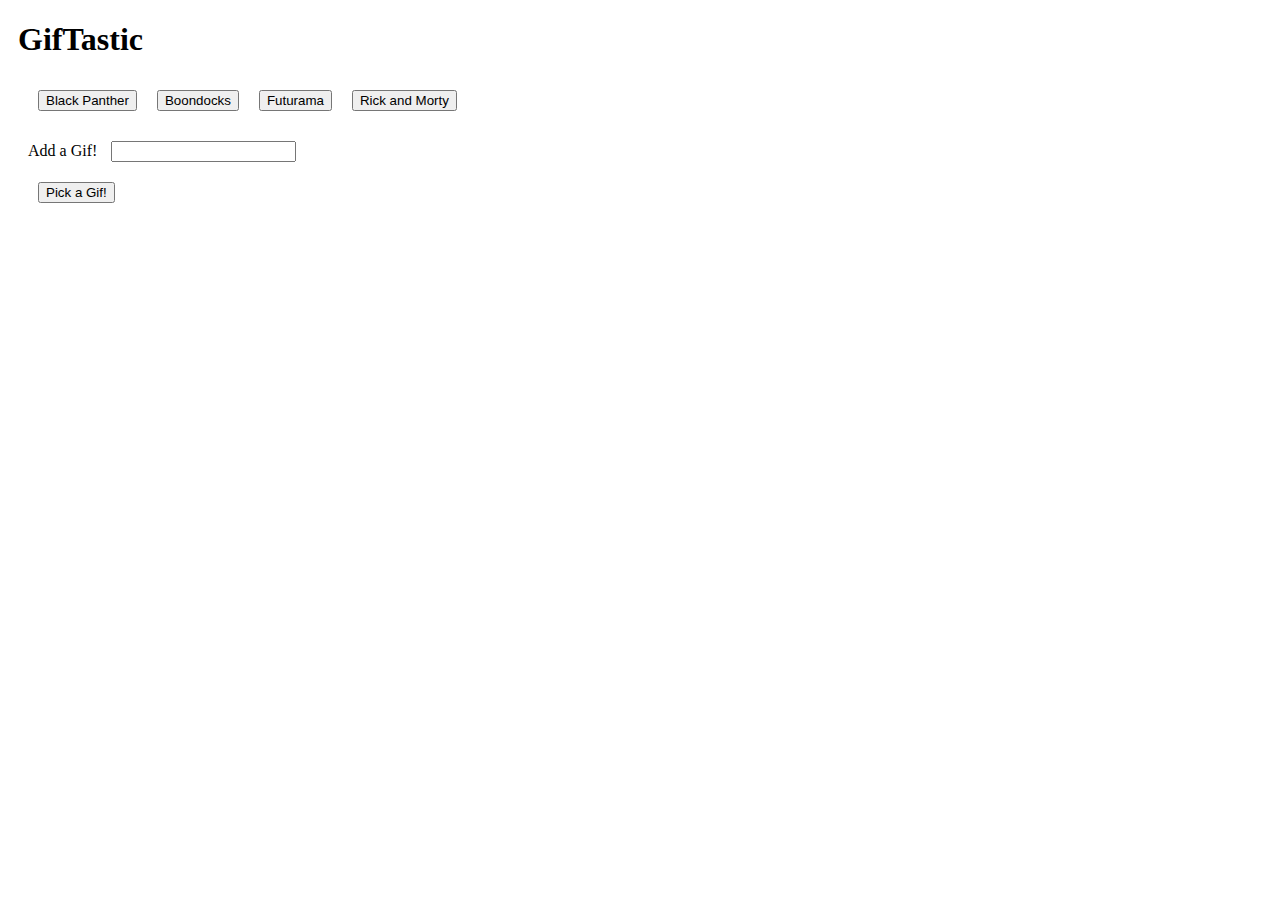
==== GifTastic.html @ c025f078 "Fully functional, CSS needed. Will add directions on page" ====
<!DOCTYPE html>
<html lang="en">

<head>
    <meta charset="utf-8">
    <title>GifTastic</title>
    <style type="text/css">
        button,
        div,
        form,
        input {
            margin: 10px;
        }
    </style>
</head>

<body>

    <div class="container">
        <h1>GifTastic</h1>

        <!-- This is where buttons go  -->
        <div id="buttons-view"></div>

        <form id="gif-form">
            <label for="gif-input">Add a Gif!</label>
            <input type="text" id="gif-input"><br>

            <!-- New gifs buttons get created -->
            <input id="add-gif" type="submit" value="Pick a Gif!">
        </form>

        <!-- This is where gifs get displayed after creation -->
        <div id="gifs-view"></div>

        <script src="https://cdnjs.cloudflare.com/ajax/libs/jquery/3.2.1/jquery.min.js"></script>
        <script type="text/javascript">

            // Premade list of gifs
            var gifs = ["Black Panther", "Boondocks", "Futurama", "Rick and Morty"];

            // displayGifInfo function re-renders the HTML to display the appropriate content
            function displayGifInfo() {

                var gifSearchResult = $(this).attr("data-name");

                // URL that utilizes the gif search result from the buttons created up to pg-13 and with 10 gifs 
                var queryURL = "https://api.giphy.com/v1/gifs/search?api_key=l0H0WniOrvNP9E3BWSJxy2EWJ5GWPGNY&q=" + gifSearchResult + "&limit=10&offset=0&rating=pg-13&lang=en";

                // API key - l0H0WniOrvNP9E3BWSJxy2EWJ5GWPGNY
                // Creates AJAX call for the specific gif button being clicked
                $.ajax({
                    url: queryURL,
                    method: "GET"
                }).then(function (response) {

                    var gifsArray = response.data
                    $("#gifs-view").empty();
                    for (var i = 0; i < gifsArray.length; i++) {

                        // Creates a div to hold the gif
                        var gifDataToDiv = $("<div>")

                        /////////// Rating ///////////
                        $('#gifs-view').append(gifDataToDiv);
                        // Retrieves the Rating Data
                        console.log(gifsArray)
                        // Creates an element to have the rating displayed
                        var gifRating = $("<h3>").text(gifsArray[i].rating)
                        // Displays the rating
                        gifDataToDiv.append("<h3>Rating: <h3>" + gifsArray[i].rating)

                        /////////// Images ///////////
                        $('#gifs-view').append(gifDataToDiv);
                        var gitImage = $("<img>").attr("src", gifsArray[i].images.fixed_width.url)
                        gitImage.attr("data-still", gifsArray[i].images.fixed_width_still.url)
                        gitImage.attr("data-animate", gifsArray[i].images.fixed_width.url)
                        gitImage.attr("data-state", "animate")
                        gitImage.attr("class", "gif")
                        gifDataToDiv.append(gitImage)
                    }
                });
            }

            // On click allows button to flip from still to animate depending on the gifs current state
            // Gif starts on animate and when clicked gets changed to still both in data-state as well as image displayed
            $(document).on("click", ".gif", function () {
                var state = $(this).attr("data-state");
                console.log("state")

                if (state === "still") {
                    $(this).attr('src', $(this).attr("data-animate"))
                    $(this).attr("data-state", "animate")
                    console.log(state)
                    console.log("moving")
                }

                if (state === "animate") {
                    $(this).attr('src', $(this).attr('data-still'))
                    $(this).attr("data-state", "still")
                    console.log(state)
                    console.log("not moving")
                }
            });

            // Displays gif data
            function renderButtons() {

                // Deletes the gifs prior to adding new gifs in order to have a clean slate upon creation
                $("#buttons-view").empty();
                // for loop to go through the array of gifs
                for (var i = 0; i < gifs.length; i++) {

                    // Generates buttons for each gif in the array while addin classes and attributes
                    var a = $("<button>");
                    a.addClass("gifClass");
                    a.attr("data-name", gifs[i]);
                    a.text(gifs[i]);
                    $("#buttons-view").append(a);
                }
            }

            // Allows button creation when adding a gif
            $("#add-gif").on("click", function (event) {
                event.preventDefault();
                var gif = $("#gif-input").val().trim();
                gifs.push(gif);
                renderButtons();
            });

            // Adding click event listeners to all elements with a class of "gif"
            $(document).on("click", ".gifClass", displayGifInfo);

            // Calling the renderButtons function to display the intial buttons
            renderButtons();
        </script>
    </div>
</body>

</html>
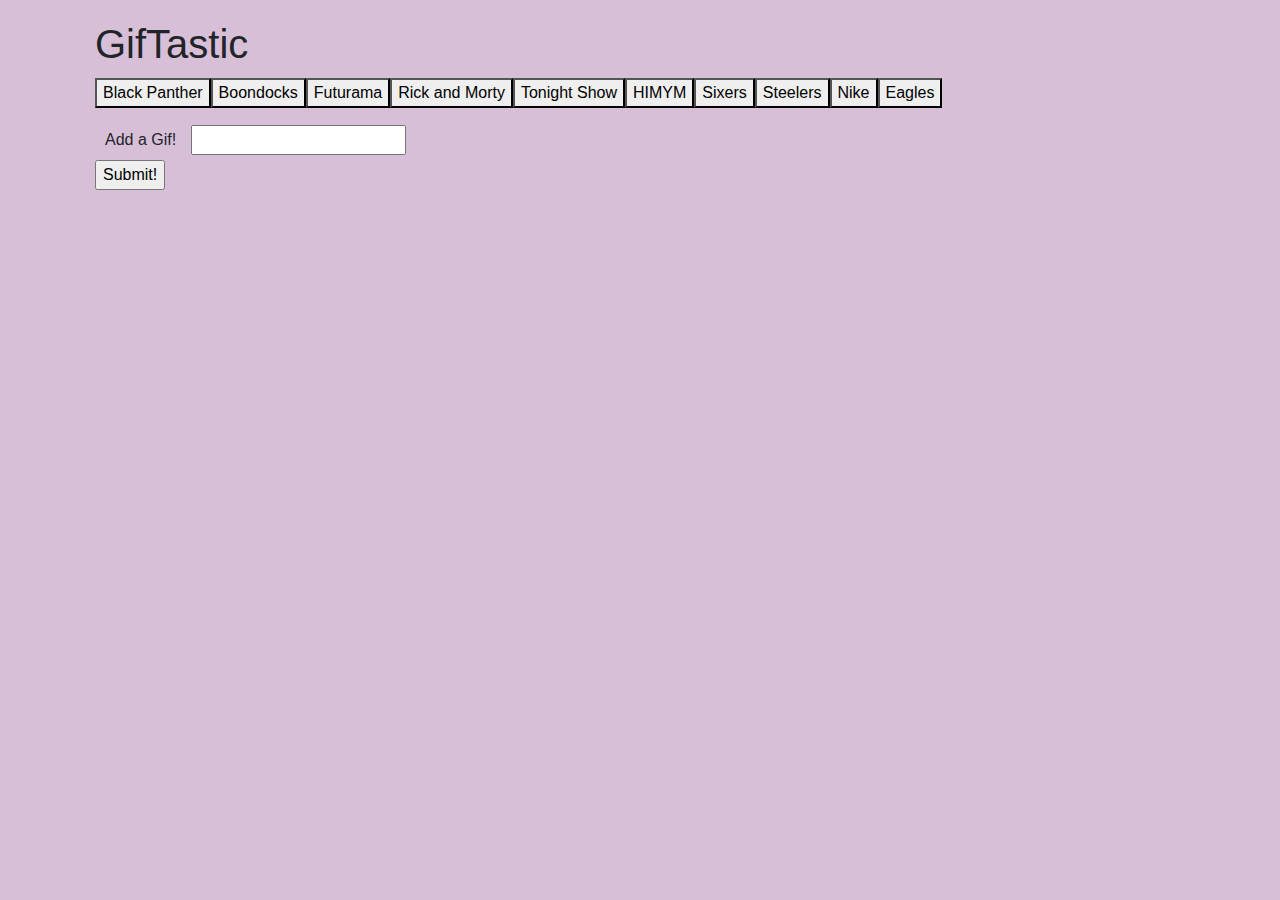
==== commit 7fa10d6d: "Cleaned up code, made page responsive and mobile friendly, prepended images instead of appended them" ====
--- a/GifTastic.html
+++ b/GifTastic.html
@@ -1,17 +1,15 @@
 <!DOCTYPE html>
-<html lang="en">
+<html>
 
 <head>
-    <meta charset="utf-8">
-    <title>GifTastic</title>
-    <style type="text/css">
-        button,
-        div,
-        form,
-        input {
-            margin: 10px;
-        }
-    </style>
+    <meta charset="utf-8" />
+    <meta http-equiv="X-UA-Compatible" content="IE=edge">
+    <title>GifTastic!</title>
+    <meta name="viewport" content="width=device-width, initial-scale=1">
+    <link rel="stylesheet" href="https://maxcdn.bootstrapcdn.com/bootstrap/4.0.0/css/bootstrap.min.css" integrity="sha384-Gn5384xqQ1aoWXA+058RXPxPg6fy4IWvTNh0E263XmFcJlSAwiGgFAW/dAiS6JXm"
+        crossorigin="anonymous">
+    <link rel="stylesheet" type="text/css" media="screen" href="./assets/css/GifTastic.css" />
+
 </head>
 
 <body>
@@ -27,113 +25,15 @@
             <input type="text" id="gif-input"><br>
 
             <!-- New gifs buttons get created -->
-            <input id="add-gif" type="submit" value="Pick a Gif!">
+            <input id="add-gif" type="submit" value="Submit!">
         </form>
 
         <!-- This is where gifs get displayed after creation -->
         <div id="gifs-view"></div>
 
         <script src="https://cdnjs.cloudflare.com/ajax/libs/jquery/3.2.1/jquery.min.js"></script>
-        <script type="text/javascript">
+        <script src="./assets/javascript/GifTastic.js"></script>
 
-            // Premade list of gifs
-            var gifs = ["Black Panther", "Boondocks", "Futurama", "Rick and Morty"];
-
-            // displayGifInfo function re-renders the HTML to display the appropriate content
-            function displayGifInfo() {
-
-                var gifSearchResult = $(this).attr("data-name");
-
-                // URL that utilizes the gif search result from the buttons created up to pg-13 and with 10 gifs 
-                var queryURL = "https://api.giphy.com/v1/gifs/search?api_key=l0H0WniOrvNP9E3BWSJxy2EWJ5GWPGNY&q=" + gifSearchResult + "&limit=10&offset=0&rating=pg-13&lang=en";
-
-                // API key - l0H0WniOrvNP9E3BWSJxy2EWJ5GWPGNY
-                // Creates AJAX call for the specific gif button being clicked
-                $.ajax({
-                    url: queryURL,
-                    method: "GET"
-                }).then(function (response) {
-
-                    var gifsArray = response.data
-                    $("#gifs-view").empty();
-                    for (var i = 0; i < gifsArray.length; i++) {
-
-                        // Creates a div to hold the gif
-                        var gifDataToDiv = $("<div>")
-
-                        /////////// Rating ///////////
-                        $('#gifs-view').append(gifDataToDiv);
-                        // Retrieves the Rating Data
-                        console.log(gifsArray)
-                        // Creates an element to have the rating displayed
-                        var gifRating = $("<h3>").text(gifsArray[i].rating)
-                        // Displays the rating
-                        gifDataToDiv.append("<h3>Rating: <h3>" + gifsArray[i].rating)
-
-                        /////////// Images ///////////
-                        $('#gifs-view').append(gifDataToDiv);
-                        var gitImage = $("<img>").attr("src", gifsArray[i].images.fixed_width.url)
-                        gitImage.attr("data-still", gifsArray[i].images.fixed_width_still.url)
-                        gitImage.attr("data-animate", gifsArray[i].images.fixed_width.url)
-                        gitImage.attr("data-state", "animate")
-                        gitImage.attr("class", "gif")
-                        gifDataToDiv.append(gitImage)
-                    }
-                });
-            }
-
-            // On click allows button to flip from still to animate depending on the gifs current state
-            // Gif starts on animate and when clicked gets changed to still both in data-state as well as image displayed
-            $(document).on("click", ".gif", function () {
-                var state = $(this).attr("data-state");
-                console.log("state")
-
-                if (state === "still") {
-                    $(this).attr('src', $(this).attr("data-animate"))
-                    $(this).attr("data-state", "animate")
-                    console.log(state)
-                    console.log("moving")
-                }
-
-                if (state === "animate") {
-                    $(this).attr('src', $(this).attr('data-still'))
-                    $(this).attr("data-state", "still")
-                    console.log(state)
-                    console.log("not moving")
-                }
-            });
-
-            // Displays gif data
-            function renderButtons() {
-
-                // Deletes the gifs prior to adding new gifs in order to have a clean slate upon creation
-                $("#buttons-view").empty();
-                // for loop to go through the array of gifs
-                for (var i = 0; i < gifs.length; i++) {
-
-                    // Generates buttons for each gif in the array while addin classes and attributes
-                    var a = $("<button>");
-                    a.addClass("gifClass");
-                    a.attr("data-name", gifs[i]);
-                    a.text(gifs[i]);
-                    $("#buttons-view").append(a);
-                }
-            }
-
-            // Allows button creation when adding a gif
-            $("#add-gif").on("click", function (event) {
-                event.preventDefault();
-                var gif = $("#gif-input").val().trim();
-                gifs.push(gif);
-                renderButtons();
-            });
-
-            // Adding click event listeners to all elements with a class of "gif"
-            $(document).on("click", ".gifClass", displayGifInfo);
-
-            // Calling the renderButtons function to display the intial buttons
-            renderButtons();
-        </script>
     </div>
 </body>
 
--- a/assets/css/GifTastic.css
+++ b/assets/css/GifTastic.css
@@ -0,0 +1,12 @@
+*{
+    margin: 10px;
+}
+
+body{
+    background: thistle;
+}
+
+.gif{
+    max-width: 100%;
+    height: auto;
+}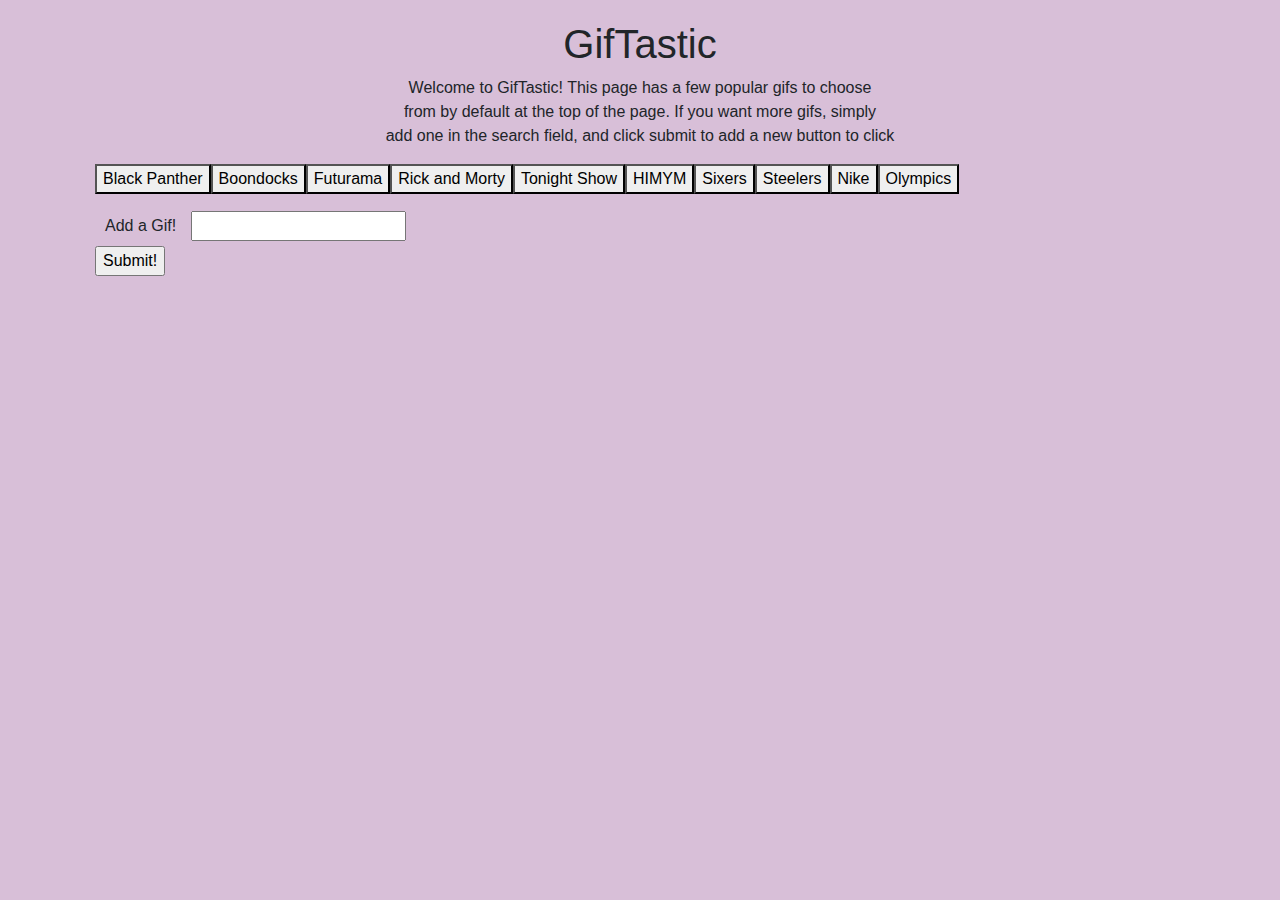
==== commit 543b923a: "CSS improved, readme updated and reflected on HTML" ====
--- a/GifTastic.html
+++ b/GifTastic.html
@@ -17,6 +17,11 @@
     <div class="container">
         <h1>GifTastic</h1>
 
+        <p>
+            Welcome to GifTastic! This page has a few popular gifs to choose <br>
+            from by default at the top of the page. If you want more gifs, simply <br> 
+            add one in the search field, and click submit to add a new button to click
+        </p>
         <!-- This is where buttons go  -->
         <div id="buttons-view"></div>
 
--- a/assets/css/GifTastic.css
+++ b/assets/css/GifTastic.css
@@ -1,12 +1,20 @@
-*{
+* {
     margin: 10px;
 }
 
-body{
+body {
     background: thistle;
 }
 
-.gif{
+.gif {
     max-width: 100%;
     height: auto;
+}
+
+h1 {
+    text-align: center;
+}
+
+p {
+    text-align: center;
 }